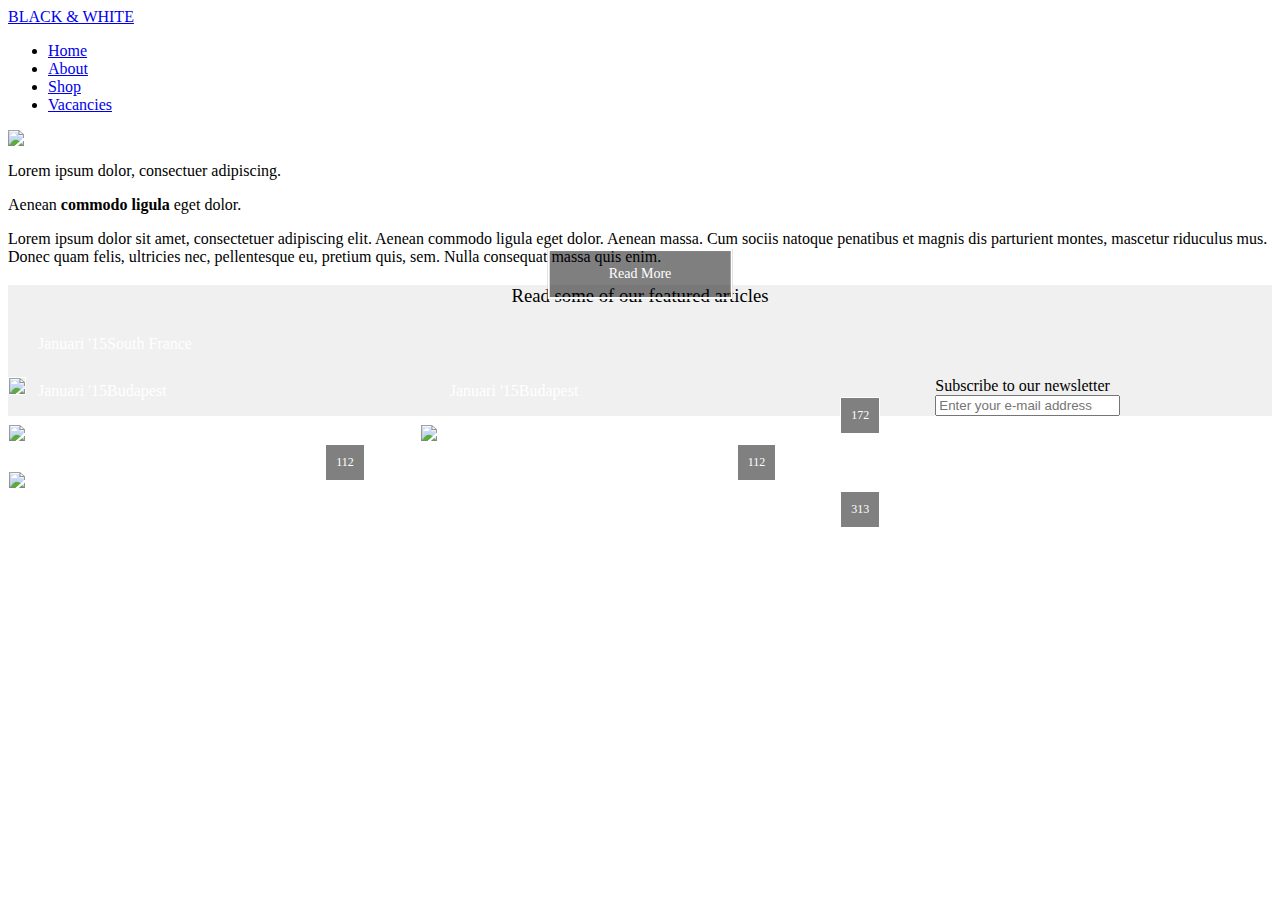
==== homework_04/index.html @ ece9b777 "Gallery-subscription section" ====
<!DOCTYPE html>
<html>
<head>
	<title>Black&White</title>
	<meta charset="utf-8">
	<link rel="stylesheet" type="text/css" href="css/style.css">
	<link href="https://fonts.googleapis.com/css?family=Open+Sans:300,400,700,800" rel="stylesheet">
</head>
<body>
	<header class="site-header">
		<div class="wrapper clearfix">
			<div class="site-header__logo">
				<a href="#">BLACK & WHITE</a>
			</div>
			<nav class="site-header__menu">
				<ul>
					<li><a href="#">Home</a></li>
					<li><a href="#">About</a></li>
					<li><a href="#">Shop</a></li>
					<li><a href="#">Vacancies</a></li>
				</ul>
			</nav>
		</div>
		
	</header>
	<div class="large-section">
		<div>
			<img src="img/apples.jpg">
		</div>
		<div class="large-section__text-content">
			<div class="wrapper">
				<h1 class="large-section__title">BLACK <span class="large-section__title-ampersand">&</span> WHITE<!-- <sup class="large-section__title-tm-up">tm</sup> --></h1>
				<h3 class="large-section__subtitle">An Original Brand Since 1965</h3>
				<p><a href="#" class="btn">Read More</a></p>
			</div>
		</div>
	</div>
	<div class="description page-section">
		<div class="wrapper">
			<div class="description__content">
				<div class="row-6 description__titles">
					<p>Lorem ipsum dolor, consectuer adipiscing.</p>
					<p>Aenean <strong>commodo ligula</strong> eget dolor.</p>
				</div>
				<div class="row-6 description__text">
					<p>Lorem ipsum dolor sit amet, consectetuer adipiscing elit. Aenean commodo ligula eget dolor. Aenean massa. Cum sociis natoque penatibus et magnis dis parturient montes, mascetur riduculus mus. Donec quam felis, ultricies nec, pellentesque eu, pretium quis, sem. Nulla consequat massa quis enim.</p>
				</div>
			</div>
		</div>
		
	</div>
	<div class="gallery-subscription page-section">
		<div class="wrapper">
			<div class="gallery clearfix">
				<h3>Read some of our <strong>featured articles</strong></h3>

				<div class="clearfix gallery__row">
					<div class="row-8 gallery__content">
						<div class="gallery__like">172</div>
						<img src="img/sample.jpg">
						<p class="gallery__description">Januari '15<span>South France</span></p>
					</div>
					<div class="row-4 gallery__content">
						<div class="gallery__like">112</div>
						<img src="img/sample2.jpg">
						<p class="gallery__description">Januari '15<span>Budapest</span></p>
					</div>
				</div>
				
				<div class="clearfix gallery__row">
					<div class="row-4 gallery__content">
						<div class="gallery__like">112</div>
						<img src="img/sample2.jpg">
						<p class="gallery__description">Januari '15<span>Budapest</span></p>
					</div>
					<div class="row-8 gallery__content">
						<div class="gallery__like">313</div>
						<img src="img/sample3.jpg">
						<p class="gallery__description">Januari '15<span>Suth America</span></p>
					</div>
				</div>
				
			</div>
			<div class="subscription">
				<form>
					<label for="email">Subscribe to our <span>newsletter</span></label>
					<input type="email" name="" id="email" placeholder="Enter your e-mail address">
					
				</form>
			</div>
		</div>
	</div>
	<!-- <section></section> -->
	<div></div>
	<footer class="footer">
		<div class="footer-first">
			
		</div>
		<div class="footer-last">
			
		</div>
	</footer>
</body>
</html>
---- homework_04/css/style.css ----
@import "global-style.css";
@import "header-navigation.css";
@import "picture-content.css";
@import "description.css";
@import "gallery-subscription.css";
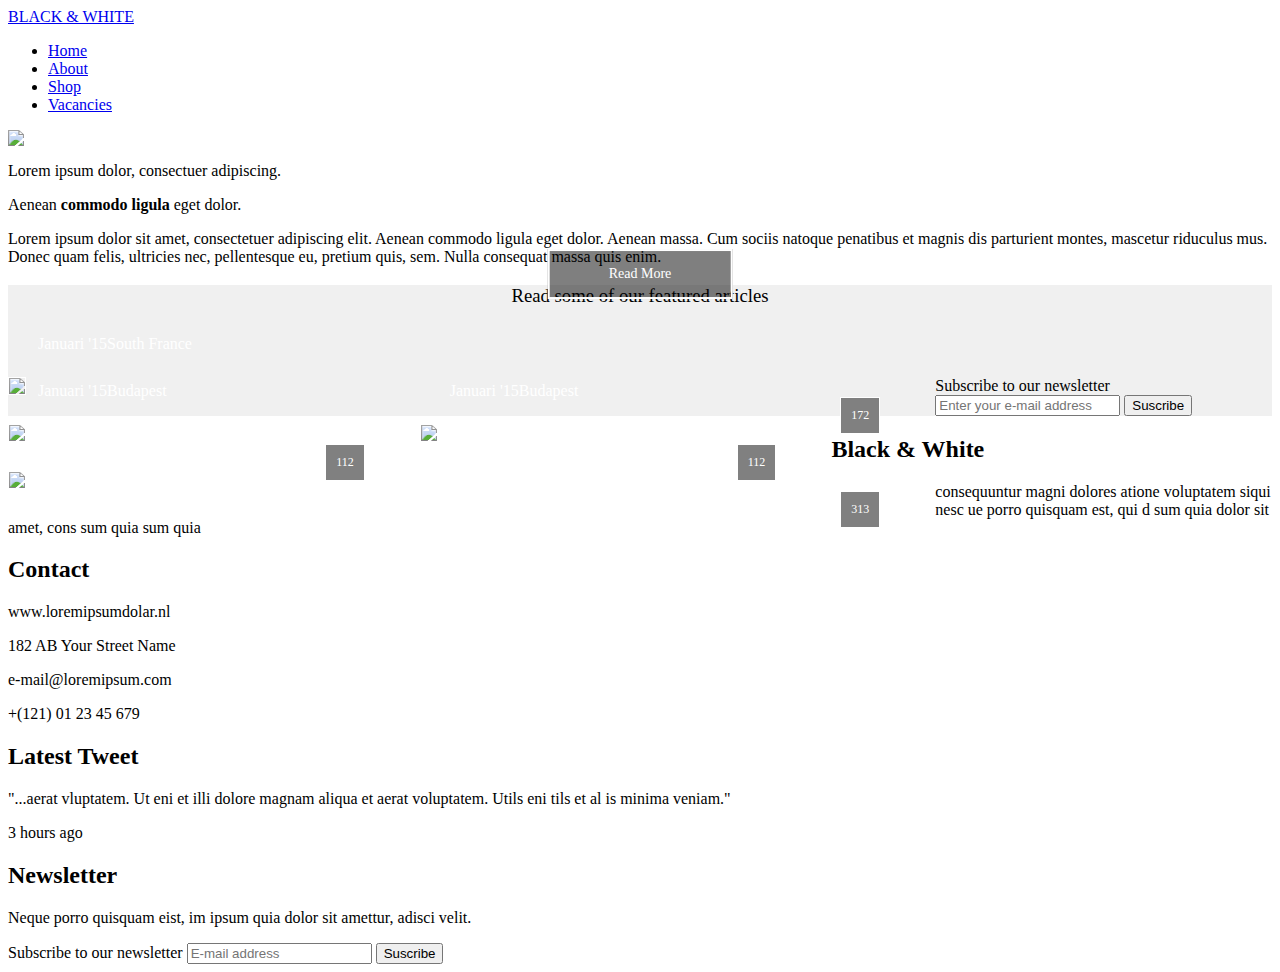
==== commit 2d80541d: "Footer" ====
--- a/homework_04/index.html
+++ b/homework_04/index.html
@@ -85,7 +85,7 @@
 				<form>
 					<label for="email">Subscribe to our <span>newsletter</span></label>
 					<input type="email" name="" id="email" placeholder="Enter your e-mail address">
-					
+					<button type="submit">Suscribe</button>
 				</form>
 			</div>
 		</div>
@@ -94,8 +94,41 @@
 	<div></div>
 	<footer class="footer">
 		<div class="footer-first">
-			
+			<div>
+				<h2>Black & White</h2>
+				<div>
+					<p>consequuntur magni dolores atione voluptatem siqui nesc ue porro quisquam est, qui d sum quia dolor sit amet, cons sum quia sum quia</p>
+				</div>
+			</div>
+			<div>
+				<h2>Contact</h2>
+				<div>
+					<p>www.loremipsumdolar.nl</p>
+					<p>182 AB Your Street Name</p>
+					<p>e-mail@loremipsum.com</p>
+					<p>+(121) 01 23 45 679</p>
+				</div>
+			</div>
+			<div>
+				<h2>Latest Tweet</h2>
+				<div>
+					<p>"...aerat vluptatem. Ut eni et illi dolore magnam aliqua et aerat voluptatem. Utils eni tils et al is minima veniam."</p>
+					<p>3 hours ago</p>
+				</div>
+			</div>
+			<div>
+				<h2>Newsletter</h2>
+				<div>
+					<p>Neque porro quisquam eist, im ipsum quia dolor sit amettur, adisci velit.</p>
+				</div>
+				<form>
+					<label for="email">Subscribe to our <span>newsletter</span></label>
+					<input type="email" name="" id="email" placeholder="E-mail address">
+					<button type="submit">Suscribe</button>
+				</form>
+			</div>
 		</div>
+
 		<div class="footer-last">
 			
 		</div>
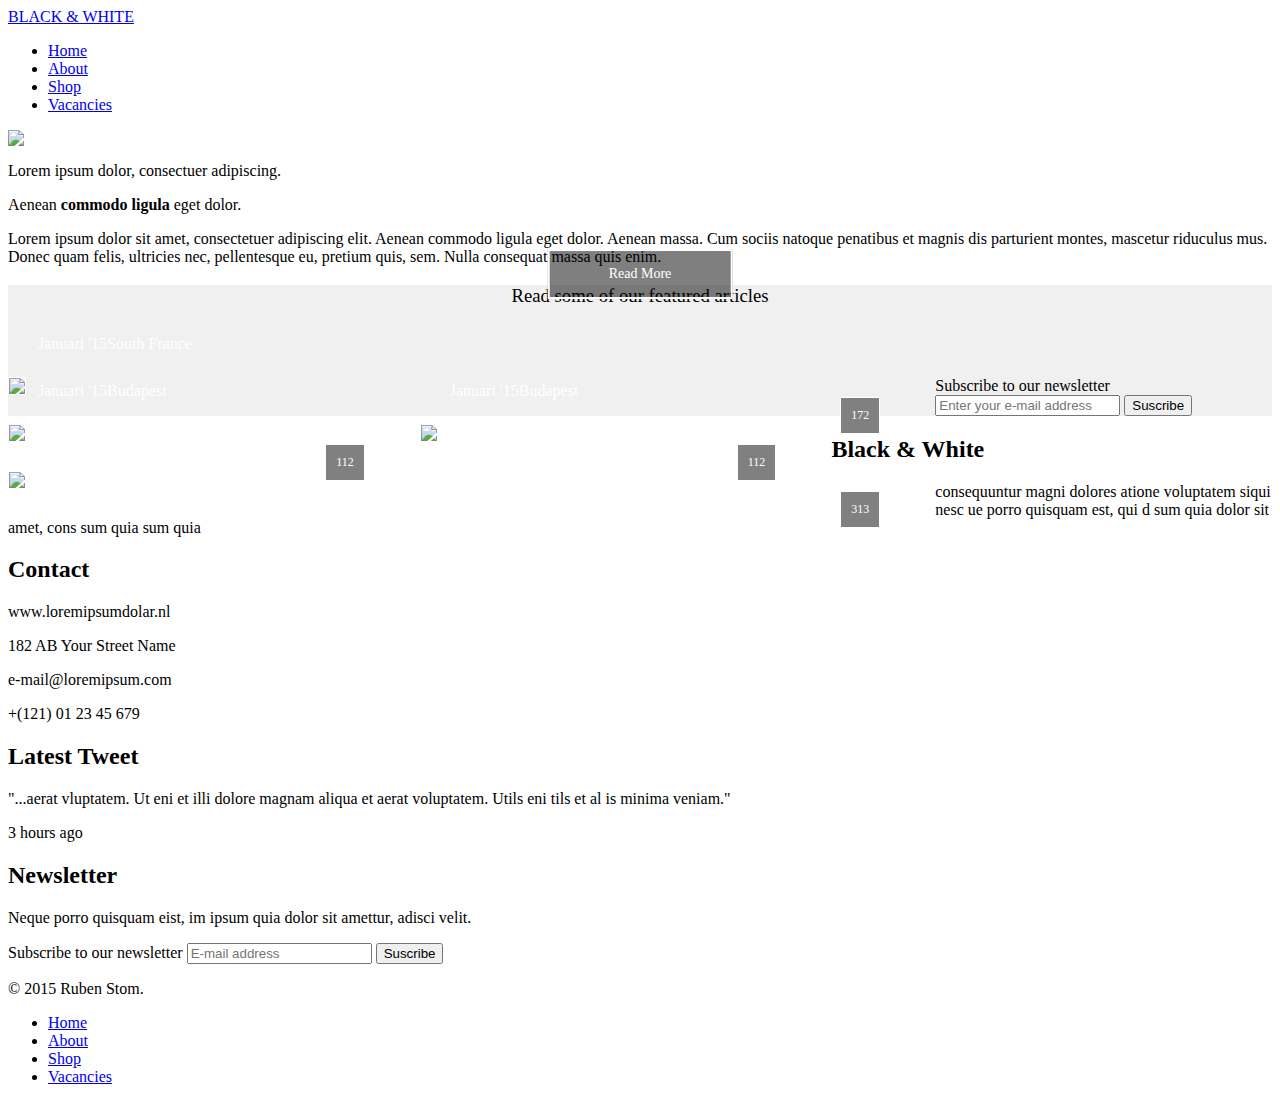
==== commit 70339751: "Second footer" ====
--- a/homework_04/index.html
+++ b/homework_04/index.html
@@ -130,7 +130,19 @@
 		</div>
 
 		<div class="footer-last">
-			
+			<div>
+				<p>&copy; 2015 Ruben Stom.</p>
+			</div>
+			<div>
+				<nav class="">
+					<ul>
+						<li><a href="#">Home</a></li>
+						<li><a href="#">About</a></li>
+						<li><a href="#">Shop</a></li>
+						<li><a href="#">Vacancies</a></li>
+					</ul>
+				</nav>
+			</div>
 		</div>
 	</footer>
 </body>
